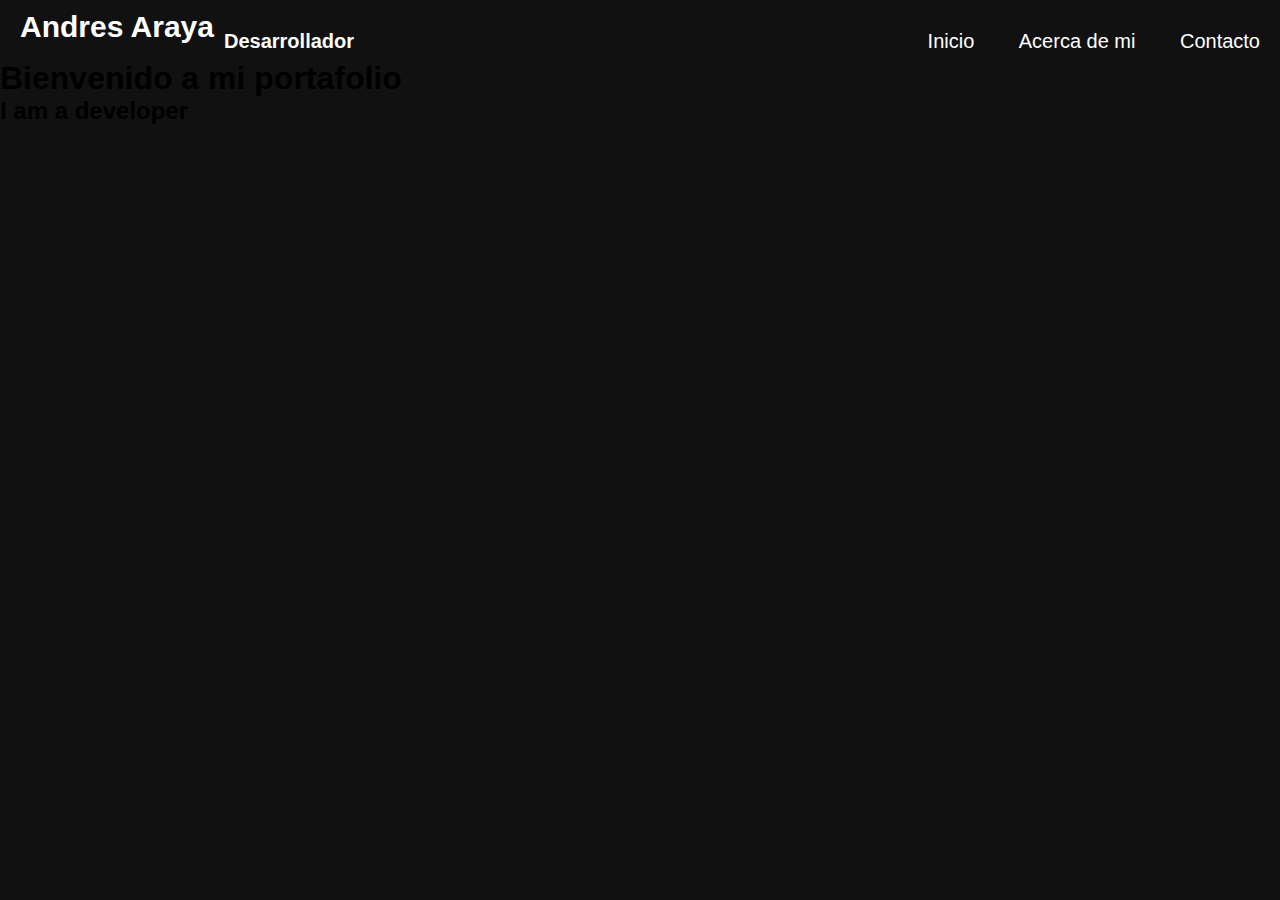
==== html/index_esp.html @ 0c4c4090 "Cambios generales" ====
<!DOCTYPE html>
<html lang="en">

<head>
    <meta charset="UTF-8">
    <meta http-equiv="X-UA-Compatible" content="IE=edge">
    <meta name="viewport" content="width=device-width, initial-scale=1.0">
    <link rel="stylesheet" href="../css/index.css">
    <title>Bienvenido - Portafolio</title>
</head>

<body>
    <div class="cab">
        <h3 id="nombre">Andres Araya</h3>
        <h3 id="titulo">Desarrollador</h3>
        
        <div class="caja-bot">
            <ul>
                <li><a href="#">Inicio</a></li>
                <li><a href="#">Acerca de mi</a></li>
                <li><a href="#">Contacto</a></li>
            </ul>
        </div>
    </div>

    <div class="cont">
        <div class="block1">
            <h1>
                Bienvenido a mi portafolio
            </h1>
        </div>
        <div class="block2">
            <h2>
                I am a developer
            </h2>
        </div>
        
    </div>
</body>

</html>
---- css/index.css ----
* {
    margin: 0px;
    padding: 0px;
}

body {
    background-color: #111111;
    font-family: 'Candara', 'Roboto', sans-serif;
}

.cab {
    height: 60px;
}


#nombre {
    color: white;
    font-size: 30px;
    margin-left: 20px;
    margin-top: 10px;
    float: left;
}

#titulo {
    color: white;
    font-size: 20px;
    margin-left: 10px;
    margin-top: 30px;
    float: left;
}

.caja-bot {
    float: right;
    margin-right: 20px;
    margin-top: 30px;
}

.caja-bot ul li {
    display: inline-block;
    list-style-type: none;
    margin-left: 40px;
    font-size: 20px;

    text-decoration: none;
}

.caja-bot ul li a {
    color: white;
    text-decoration: none;
}

.caja-bot ul li a:hover {
    color: rgb(139, 31, 31);
}
.caja-bot ul li a:active {
    color: rgb(139, 31, 31);
}
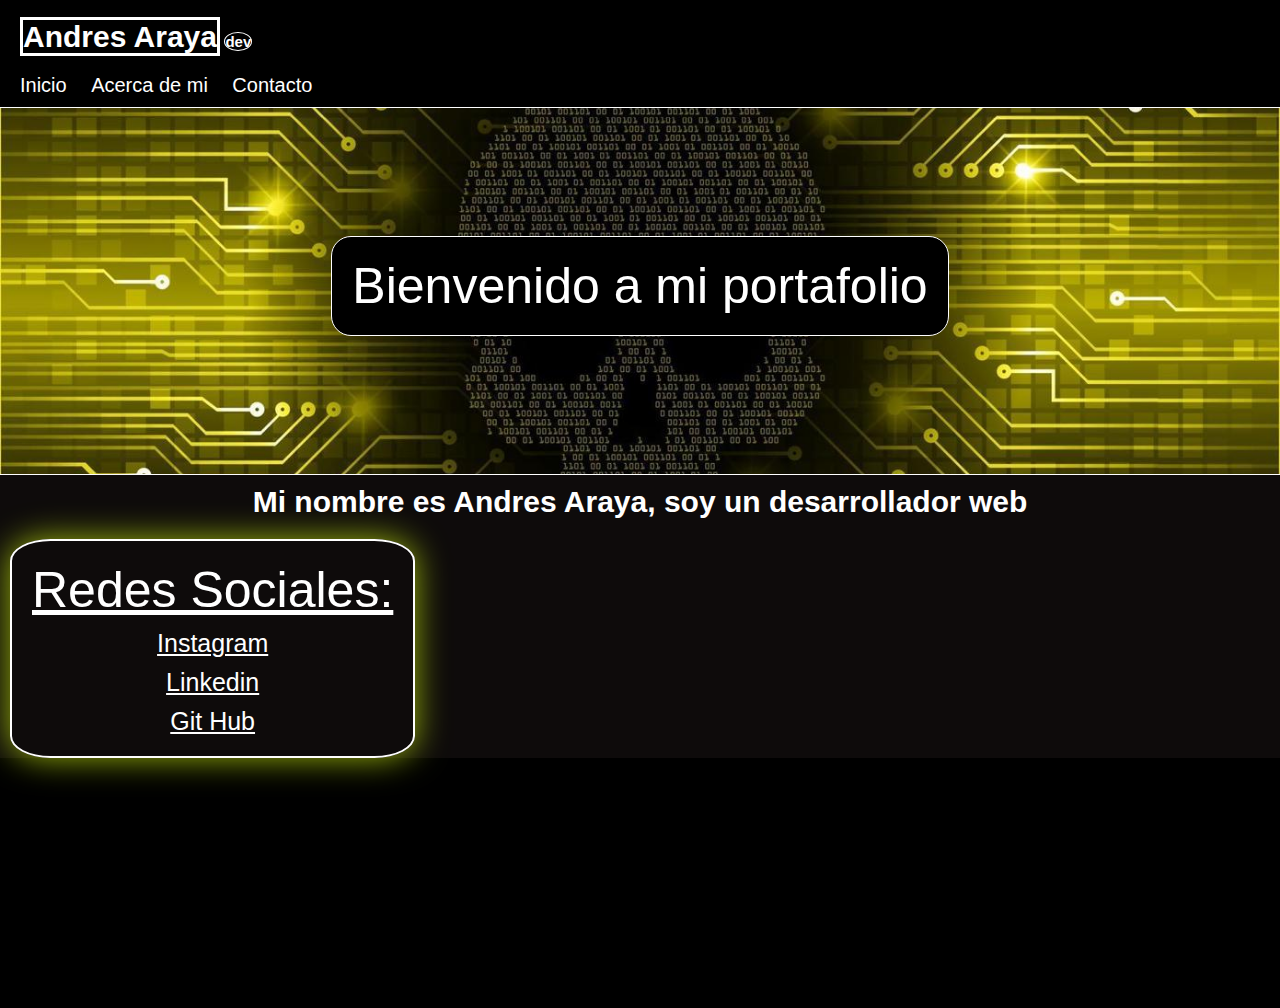
==== commit f4f16984: "Avances y mejoras" ====
--- a/html/index_esp.html
+++ b/html/index_esp.html
@@ -11,16 +11,16 @@
 
 <body>
     <div class="cab">
-        <h3 id="nombre">Andres Araya</h3>
-        <h3 id="titulo">Desarrollador</h3>
-        
-        <div class="caja-bot">
-            <ul>
-                <li><a href="#">Inicio</a></li>
-                <li><a href="#">Acerca de mi</a></li>
-                <li><a href="#">Contacto</a></li>
-            </ul>
+        <div class="cabecera">
+            
+            <h3 id="nombre">Andres Araya</h3>
+            <h3 id="titulo">dev</h3>
         </div>
+        <ul>
+            <li><a href="#">Inicio</a></li>
+            <li><a href="#">Acerca de mi</a></li>
+            <li><a href="#">Contacto</a></li>
+        </ul>
     </div>
 
     <div class="cont">
@@ -31,9 +31,21 @@
         </div>
         <div class="block2">
             <h2>
-                I am a developer
+                Mi nombre es Andres Araya, soy un desarrollador web
             </h2>
+            <div class="rrss">
+                <span> Redes Sociales:</span>
+                <ul>
+                    
+                    <li id="ins"><a href="#" > Instagram</a></li>
+                    <li id="lin"><a href="3"> Linkedin</a></li>
+                    <li id="git"><a href="#"> Git Hub</a></li>
+                </ul>
+            </div>
+            
+            
         </div>
+        
         
     </div>
 </body>
--- a/css/index.css
+++ b/css/index.css
@@ -1,57 +1,154 @@
 * {
     margin: 0px;
     padding: 0px;
+    color: #fff;
 }
 
 body {
-    background-color: #111111;
+    background-color: #000000;
     font-family: 'Candara', 'Roboto', sans-serif;
 }
 
 .cab {
-    height: 60px;
+    display: fixed;
+    width: 100%;
+    height: auto ;
+    border-bottom: solid #ffffff 0.5px;
+}
+
+.cabecera {
+    position: relative;
+    height: auto;
+    padding: 0px;
+    margin: 20px;
+    margin-bottom: 10px;
 }
 
 
+
 #nombre {
+    border: solid #ffffff;
+    display: inline;
     color: white;
     font-size: 30px;
-    margin-left: 20px;
-    margin-top: 10px;
-    float: left;
 }
 
 #titulo {
     color: white;
-    font-size: 20px;
-    margin-left: 10px;
-    margin-top: 30px;
-    float: left;
+    font-size: 15px;
+    display: inline;
+    border: solid 0.5px;
+    border-radius: 100%;
+    user-select: none;
 }
 
-.caja-bot {
-    float: right;
-    margin-right: 20px;
-    margin-top: 30px;
+
+
+
+.cab ul{
+    padding: 10px;
+} 
+
+.cab ul li {
+    list-style-type: none;
+    font-size: 20px;
+    display: inline;
+    text-decoration: none;
+
 }
 
-.caja-bot ul li {
-    display: inline-block;
-    list-style-type: none;
-    margin-left: 40px;
-    font-size: 20px;
-
-    text-decoration: none;
-}
-
-.caja-bot ul li a {
+.cab ul li a {
+    padding: 10px;
     color: white;
     text-decoration: none;
 }
 
-.caja-bot ul li a:hover {
-    color: rgb(139, 31, 31);
+.cab ul li a:hover {
+    color: rgb(124, 40, 40);
+    background-color: #1f1f1f;
 }
-.caja-bot ul li a:active {
-    color: rgb(139, 31, 31);
-}+.cab ul li a:active {
+    color: rgb(192, 30, 30);
+    background-color: #474747;
+
+}
+
+.cont {
+    position: absolute;
+    width: 100%;
+    height: 100%;
+    padding: 0px;
+    margin: 0px;
+    background-color: #000000;
+}
+
+.block1 {
+    display: flex;
+    background-color: #474747;
+    background-image: url(../img/fondo.jpg);
+    background-size: cover;
+    background-repeat: no-repeat;
+    background-position: center;
+    padding-top: 10%;
+    padding-bottom: 10%;
+    justify-content: center;
+    text-align: center;
+
+    font-size: 30px;
+    border-bottom: solid #ffffff 0.5px;
+}
+.block1 h1 {
+    font-size: 50px;
+    color: white;
+    font-weight: 12;
+    margin-bottom: 10px;
+    background-color: #000000;
+    padding: 20px;
+    border-radius: 20px;
+    border: solid 0.5px;
+}
+.block2 {
+    font-size: 20px;
+    background-color: #0e0b0b;
+}
+.block2 h2{
+    text-align: center;
+    padding: 10px;
+}
+.rrss {
+    width: fit-content;
+    margin: 10px;
+    border: #ffffff solid 2px;
+    font-size: 50px;
+    padding: 20px;
+    border-radius: 10%;
+    box-shadow: #9cb60b 00px 0px 33px;
+}
+.rrss span{
+    text-decoration: underline;
+
+}
+
+.rrss li {
+    text-align: center;
+    width: 100%;
+    list-style-type: none;
+    font-size: 25px;
+    margin-top: 10px;
+}
+
+#ins:hover {
+    background-image: linear-gradient(to bottom right, #d604b3, #e7e2e2a9, #d604b3);
+    border-radius: 20px;
+    cursor : pointer;
+}
+#lin:hover {
+    background-image: linear-gradient(to bottom right, #044ed6, #e7e2e2a9, #0a3f8f);
+    border-radius: 20px;
+    cursor : pointer;
+
+}
+#git:hover {
+    background-image: linear-gradient(to bottom right, #1d131b, #e7e2e2a9, #312f31);
+    border-radius: 20px;
+}
